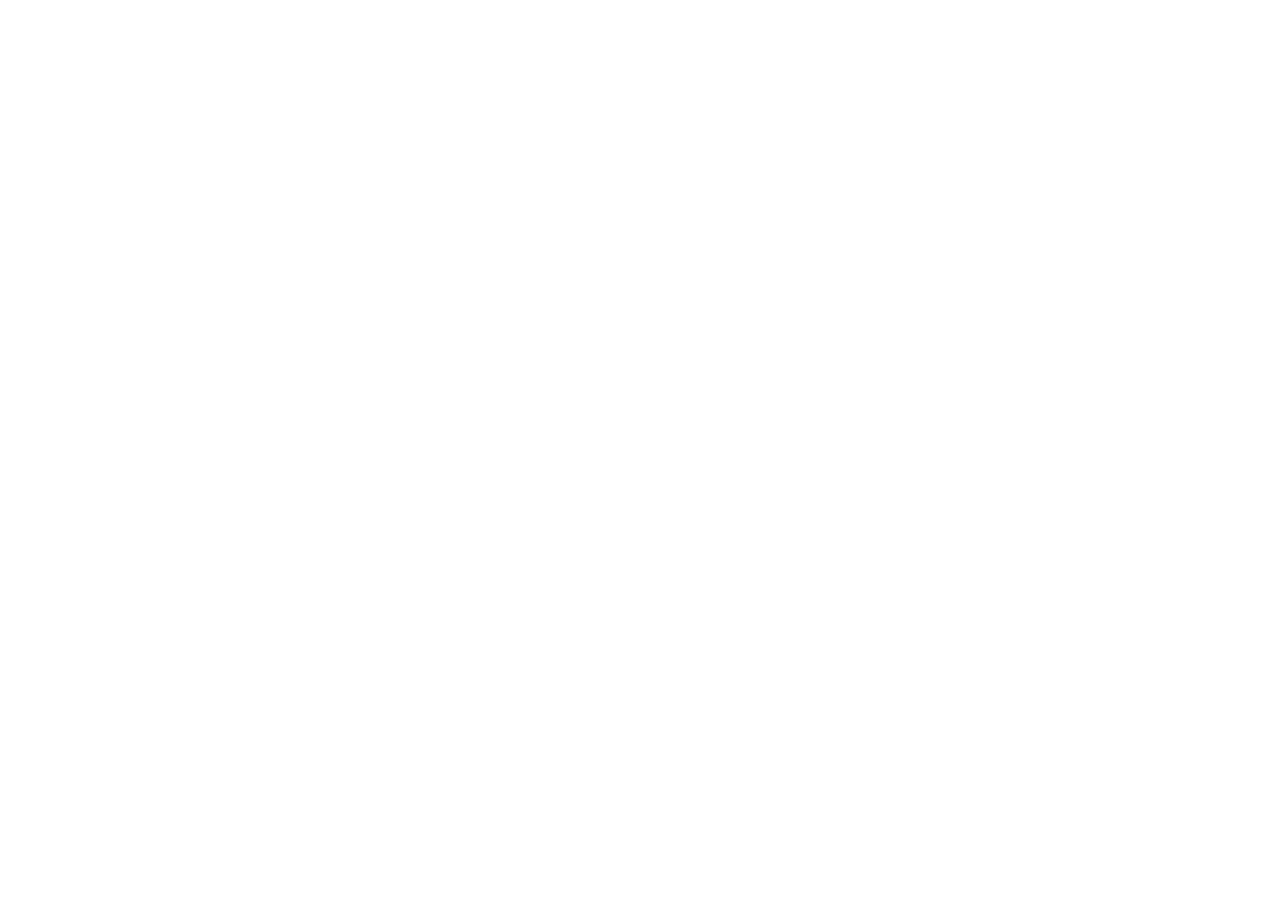
==== index.html @ 1b3cf606 "initial commit" ====
<!DOCTYPE html>
<html lang="en">
  <head>
    <meta charset="UTF-8" />
    <meta http-equiv="X-UA-Compatible" content="IE=edge" />
    <meta name="viewport" content="width=device-width, initial-scale=1.0" />
    <script src="index.js"></script>
    <link rel="stylesheet" href="style.css">
    <title>NEWSPOLOOZA</title>
  </head>
  <body>
    <div id="article-divs"></div>
  </body>
</html>
---- style.css ----
* {
    margin: 0;
    padding: 0;
}


img {
    width: 200px;
    height: auto;

}
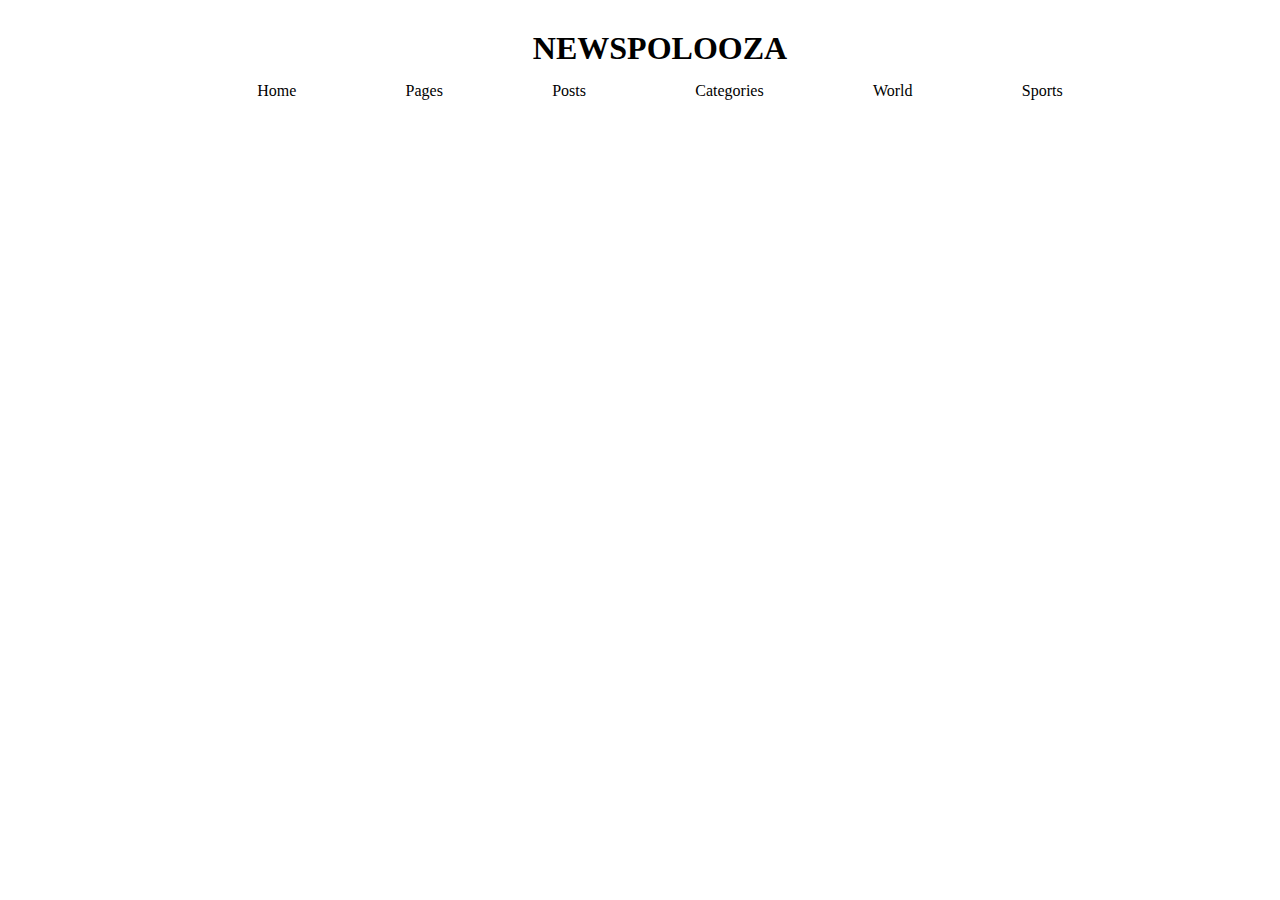
==== commit 1cebaf15: "adding design structure with header and basic layout" ====
--- a/index.html
+++ b/index.html
@@ -5,10 +5,26 @@
     <meta http-equiv="X-UA-Compatible" content="IE=edge" />
     <meta name="viewport" content="width=device-width, initial-scale=1.0" />
     <script src="index.js"></script>
-    <link rel="stylesheet" href="style.css">
+    <link rel="stylesheet" href="style.css" />
     <title>NEWSPOLOOZA</title>
   </head>
   <body>
-    <div id="article-divs"></div>
+    <div class="container">
+      <header>
+        <div id="main-logo">
+          <h1>NEWSPOLOOZA
+          </h1>
+        </div>
+        <nav>
+          <li>Home</li>
+          <li>Pages</li>
+          <li>Posts</li>
+          <li>Categories</li>
+          <li>World</li>
+          <li>Sports</li>
+        </nav>
+      </header>
+      <div id="article-divs"></div>
+    </div>
   </body>
 </html>
--- a/style.css
+++ b/style.css
@@ -3,9 +3,54 @@
     padding: 0;
 }
 
+header {
+    width: 100%;
+    height: 100px;
+    padding: 20px;
+    /* text-align: center; */
+}
+
+#main-logo {
+    text-align: center;
+    padding: 10px;
+}
 
 img {
     width: 200px;
     height: auto;
 
+}
+
+nav {
+    width: 80%;
+    display: flex;
+    justify-content: space-evenly;
+    margin: 5px auto;
+}
+
+nav li:hover {
+    border-bottom: 1px solid red;
+}
+
+li {
+    list-style: none;
+}
+
+#article-divs {
+    display: flex;
+    flex-direction: row;
+    flex-wrap: wrap;
+    justify-content: center;
+    
+    
+
+}
+
+.articleDiv {
+    display: flex;
+    flex-direction: column;
+    width: 20%;
+    padding: 5px;
+    margin: 5px 10px;
+    border-bottom: 1px solid black;
 }